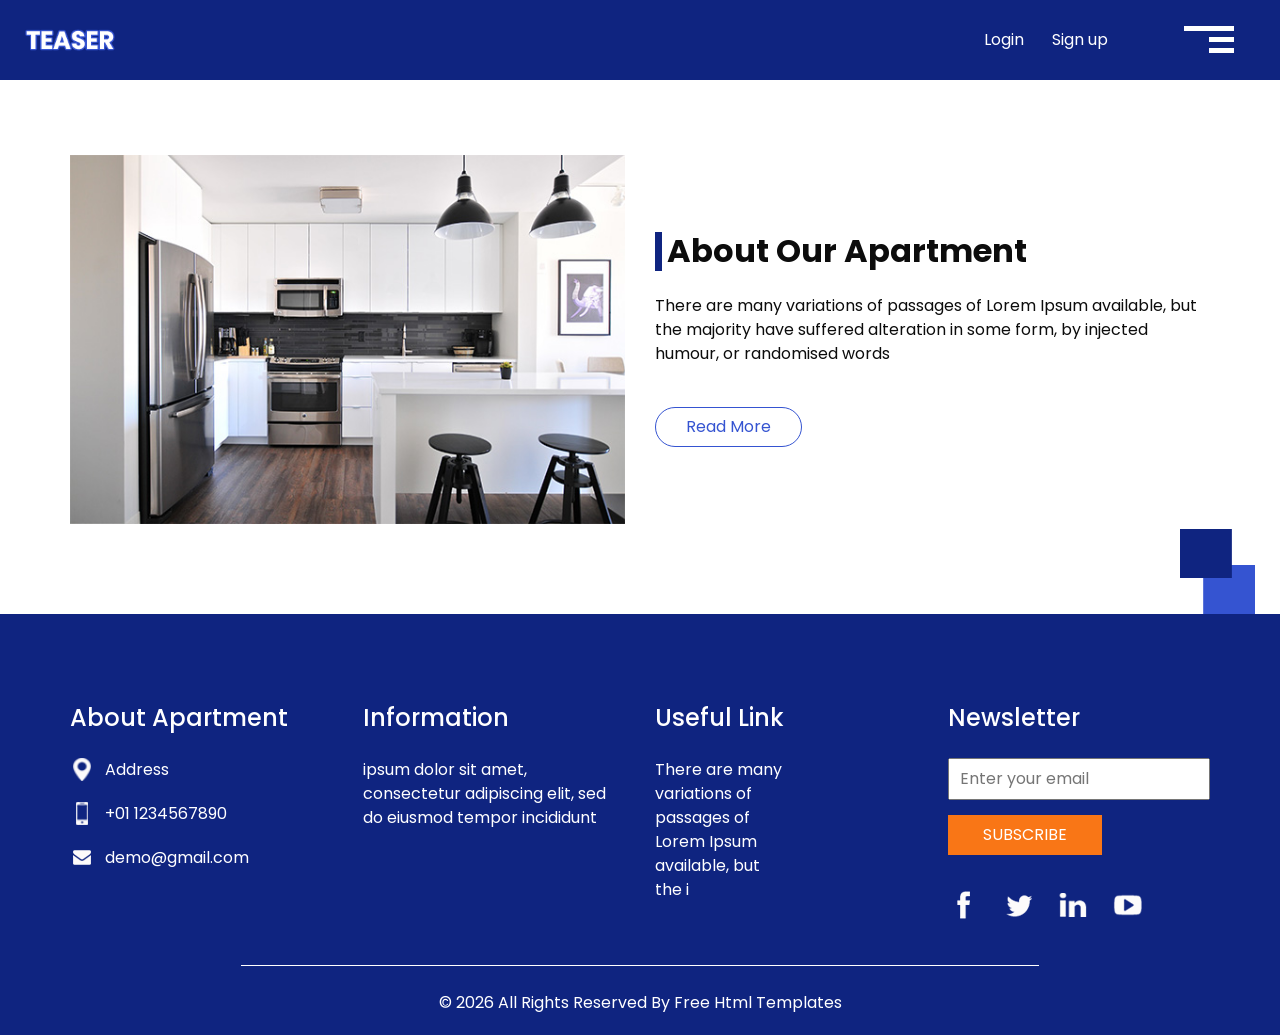
==== about.html @ cda2b72b "resnew" ====
<!DOCTYPE html>
<html>

<head>
  <!-- Basic -->
  <meta charset="utf-8" />
  <meta http-equiv="X-UA-Compatible" content="IE=edge" />
  <!-- Mobile Metas -->
  <meta name="viewport" content="width=device-width, initial-scale=1, shrink-to-fit=no" />
  <!-- Site Metas -->
  <meta name="keywords" content="" />
  <meta name="description" content="" />
  <meta name="author" content="" />

  <title>Teaser</title>


  <!-- bootstrap core css -->
  <link rel="stylesheet" type="text/css" href="css/bootstrap.css" />

  <!-- fonts style -->
  <link href="https://fonts.googleapis.com/css?family=Poppins:400,700|Raleway:400,700&display=swap" rel="stylesheet">
  <!-- Custom styles for this template -->
  <link href="css/style.css" rel="stylesheet" />
  <!-- responsive style -->
  <link href="css/responsive.css" rel="stylesheet" />
</head>

<body class="sub_page">
  <div class="hero_area">
    <!-- header section strats -->
    <header class="header_section">
      <div class="container-fluid">
        <nav class="navbar navbar-expand-lg custom_nav-container">
          <a class="navbar-brand" href="index.html">
            <img src="images/logo.png" alt="" />
          </a>
          <div class="navbar-collapse" id="">
            <ul class="navbar-nav justify-content-between ">
              <div class="User_option">
                <li class="">
                  <a class="mr-4" href="">
                    Login
                  </a>
                  <a class="" href="">
                    Sign up
                  </a>
                </li>
              </div>
            </ul>

            <div class="custom_menu-btn">
              <button onclick="openNav()">
                <span class="s-1">

                </span>
                <span class="s-2">

                </span>
                <span class="s-3">

                </span>
              </button>
            </div>
            <div id="myNav" class="overlay">
              <div class="overlay-content">
                <a href="index.html">HOME</a>
                <a href="about.html">ABOUT</a>
                <a href="house.html">HOUSE</a>
                <a href="price.html">PRICING</a>
                <a href="contact.html">CONTACT US</a>
              </div>
            </div>
          </div>
        </nav>
      </div>
    </header>
    <!-- end header section -->
  </div>


  <!-- about section -->

  <section class="about_section layout_padding-bottom">
    <div class="square-box">
      <img src="images/square.png" alt="">
    </div>
    <div class="container">
      <div class="row">
        <div class="col-md-6">
          <div class="img-box">
            <img src="images/about-img.jpg" alt="">
          </div>
        </div>
        <div class="col-md-6">
          <div class="detail-box">
            <div class="heading_container">
              <h2>
                About Our Apartment
              </h2>
            </div>
            <p>
              There are many variations of passages of Lorem Ipsum available, but the majority have suffered alteration
              in
              some form, by injected humour, or randomised words
            </p>
            <a href="">
              Read More
            </a>
          </div>
        </div>
      </div>
    </div>
  </section>

  <!-- end about section -->


  <!-- info section -->
  <section class="info_section ">
    <div class="container">
      <div class="row">
        <div class="col-md-3">
          <div class="info_contact">
            <h5>
              About Apartment
            </h5>
            <div>
              <div class="img-box">
                <img src="images/location.png" width="18px" alt="">
              </div>
              <p>
                Address
              </p>
            </div>
            <div>
              <div class="img-box">
                <img src="images/phone.png" width="12px" alt="">
              </div>
              <p>
                +01 1234567890
              </p>
            </div>
            <div>
              <div class="img-box">
                <img src="images/mail.png" width="18px" alt="">
              </div>
              <p>
                demo@gmail.com
              </p>
            </div>
          </div>
        </div>
        <div class="col-md-3">
          <div class="info_info">
            <h5>
              Information
            </h5>
            <p>
              ipsum dolor sit amet, consectetur adipiscing elit, sed do eiusmod tempor incididunt
            </p>
          </div>
        </div>

        <div class="col-md-3">
          <div class="info_links">
            <h5>
              Useful Link
            </h5>
            <ul>
              <li>
                <a href="">
                  There are many
                </a>
              </li>
              <li>
                <a href="">
                  variations of
                </a>
              </li>
              <li>
                <a href="">
                  passages of
                </a>
              </li>
              <li>
                <a href="">
                  Lorem Ipsum
                </a>
              </li>
              <li>
                <a href="">
                  available, but
                </a>
              </li>
              <li>
                <a href="">
                  the i
                </a>
              </li>
            </ul>
          </div>
        </div>
        <div class="col-md-3">
          <div class="info_form ">
            <h5>
              Newsletter
            </h5>
            <form action="">
              <input type="email" placeholder="Enter your email">
              <button>
                Subscribe
              </button>
            </form>
            <div class="social_box">
              <a href="">
                <img src="images/fb.png" alt="">
              </a>
              <a href="">
                <img src="images/twitter.png" alt="">
              </a>
              <a href="">
                <img src="images/linkedin.png" alt="">
              </a>
              <a href="">
                <img src="images/youtube.png" alt="">
              </a>
            </div>
          </div>
        </div>
      </div>
    </div>
  </section>

  <!-- end info_section -->


  <!-- footer section -->
  <section class="container-fluid footer_section ">
    <div class="container">
      <p>
        &copy; <span id="displayYear"></span> All Rights Reserved By
        <a href="https://html.design/">Free Html Templates</a>
      </p>
    </div>
  </section>
  <!-- end  footer section -->


  <script type="text/javascript" src="js/jquery-3.4.1.min.js"></script>
  <script type="text/javascript" src="js/bootstrap.js"></script>
  <script type="text/javascript" src="js/custom.js"></script>

</body>
</body>

</html>
---- css/style.css ----
body {
  font-family: 'Poppins', sans-serif;
  color: #0c0c0c;
  background-color: #ffffff;
}

.layout_padding {
  padding-top: 90px;
  padding-bottom: 90px;
}

.layout_padding2 {
  padding: 45px 0;
}

.layout_padding2-top {
  padding-top: 45px;
  padding-bottom: 45px;
}

.layout_padding2-bottom {
  padding-bottom: 45px;
}

.layout_padding-top {
  padding-top: 90px;
}

.layout_padding-bottom {
  padding-bottom: 90px;
}

.heading_container {
  display: -webkit-box;
  display: -ms-flexbox;
  display: flex;
  -webkit-box-orient: vertical;
  -webkit-box-direction: normal;
      -ms-flex-direction: column;
          flex-direction: column;
}

.heading_container h2 {
  padding-left: 5px;
  position: relative;
  border-left: 7px solid #0f2480;
  font-weight: bold;
}

/*header section*/
.hero_area {
  background-image: url(../images/hero-bg.jpg);
  position: relative;
  background-repeat: no-repeat;
  background-position: top right;
  background-size: 60% 100%;
}

.sub_page .hero_area {
  height: auto;
  background: none;
  background-color: #0f2480;
}

.header_section {
  overflow-x: hidden;
}

.header_section .container-fluid {
  padding-right: 25px;
  padding-left: 25px;
}

.header_section .nav_container {
  margin: 0 auto;
}

.header_section .navbar-expand-lg .navbar-nav {
  width: 90%;
}

.header_section .user_option {
  display: -webkit-box;
  display: -ms-flexbox;
  display: flex;
  -webkit-box-align: center;
      -ms-flex-align: center;
          align-items: center;
}

.header_section .user_option a {
  display: -webkit-box;
  display: -ms-flexbox;
  display: flex;
  color: #ffffff;
  -webkit-box-align: center;
      -ms-flex-align: center;
          align-items: center;
}

.custom_nav-container.navbar-expand-lg .navbar-nav .nav-item .nav-link {
  padding: 10px 15px;
  color: #060606;
  text-align: center;
  text-transform: uppercase;
}

.custom_nav-container.navbar-expand-lg .navbar-nav .nav-item.active .nav-link, .custom_nav-container.navbar-expand-lg .navbar-nav .nav-item:hover .nav-link {
  color: #3554d1;
}

a,
a:hover,
a:focus {
  text-decoration: none;
}

a:hover,
a:focus {
  color: initial;
}

.btn,
.btn:focus {
  outline: none !important;
  -webkit-box-shadow: none;
          box-shadow: none;
}

.custom_nav-container .nav_search-btn {
  background-image: url(../images/search-icon.png);
  background-size: 17px;
  background-repeat: no-repeat;
  background-position-y: 7px;
  width: 35px;
  height: 35px;
  padding: 0;
  border: none;
}

.navbar-brand {
  display: -webkit-box;
  display: -ms-flexbox;
  display: flex;
  -webkit-box-align: center;
      -ms-flex-align: center;
          align-items: center;
}

.navbar-brand img {
  width: 90px;
}

.custom_nav-container {
  z-index: 99999;
  padding: 0;
  height: 80px;
}

.custom_nav-container .navbar-toggler {
  outline: none;
}

.custom_nav-container .navbar-toggler .navbar-toggler-icon {
  background-image: url(../images/menu.png);
  background-size: 50px;
  width: 30px;
  height: 30px;
}

.lg_toggl-btn {
  background-color: transparent;
  border: none;
  outline: none;
  width: 56px;
  height: 40px;
  cursor: pointer;
}

.lg_toggl-btn:focus {
  outline: none;
}

.User_option {
  display: -webkit-box;
  display: -ms-flexbox;
  display: flex;
  -webkit-box-align: center;
      -ms-flex-align: center;
          align-items: center;
  margin-left: auto;
  margin-right: 35px;
}

.User_option a {
  color: #ffffff;
}

.custom_menu-btn {
  z-index: 9;
  position: absolute;
  right: 15px;
  top: 7px;
}

.custom_menu-btn button {
  margin-top: 12px;
  outline: none;
  border: none;
  background-color: transparent;
}

.custom_menu-btn button span {
  display: block;
  width: 50px;
  height: 5px;
  background-color: #fff;
  margin: 6px 0;
  -webkit-transition: all .3s;
  transition: all .3s;
}

.menu_btn-style {
  position: fixed;
  right: 40px;
  top: 7px;
}

.custom_menu-btn .s-2 {
  width: 25px;
  margin-left: auto;
}

.custom_menu-btn .s-3 {
  width: 25px;
  margin-left: auto;
}

.overlay {
  height: 100%;
  width: 0;
  position: fixed;
  z-index: 1;
  top: 0;
  left: 0;
  background-color: black;
  background-color: rgba(53, 84, 209, 0.9);
  overflow-x: hidden;
  -webkit-transition: 0.5s;
  transition: 0.5s;
}

.overlay .closebtn {
  position: absolute;
  top: 0;
  right: 30px;
  font-size: 60px;
}

.overlay a {
  padding: 0px;
  text-decoration: none;
  font-size: 22px;
  color: #f1f1f1;
  display: block;
  -webkit-transition: 0.3s;
  transition: 0.3s;
  margin-bottom: 15px;
}

.overlay a:hover {
  color: #252525;
}

.overlay-content {
  position: relative;
  top: 30%;
  width: 100%;
  text-align: center;
  margin-top: 30px;
}

.menu_width {
  width: 100%;
}

/*end header section*/
/* slider section */
.slider_section {
  padding: 75px 0;
  color: #0b0b0b;
}

.slider_section .container {
  position: relative;
  z-index: 2;
}

.slider_section .row {
  -webkit-box-align: center;
      -ms-flex-align: center;
          align-items: center;
}

.slider_section .detail-box h1 {
  color: #3554d1;
  font-weight: bold;
  font-size: 4rem;
}

.slider_section .detail-box h1 span {
  color: #0f2480;
}

.slider_section .detail-box p {
  margin-top: 25px;
}

.slider_section .detail-box .btn-box {
  margin-top: 45px;
}

.slider_section .detail-box .btn-box a {
  display: inline-block;
  padding: 8px 35px;
  background-color: transparent;
  color: #3554d1;
  -webkit-transition: all 0.3s;
  transition: all 0.3s;
  border: 1px solid #3554d1;
  border-radius: 25px;
  margin-bottom: 75px;
}

.slider_section .detail-box .btn-box a:hover {
  background-color: #3554d1;
  border-color: transparent;
  color: #ffffff;
}

.find_section {
  -webkit-transform: translateY(-50%);
          transform: translateY(-50%);
}

.find_section form {
  padding: 10px 45px;
  -webkit-box-shadow: 0px 0px 20px 11px rgba(0, 0, 0, 0.09);
  box-shadow: 0px 0px 20px 11px rgba(0, 0, 0, 0.09);
  background-color: #ffffff;
}

.find_section form .form-control {
  outline: none;
  -webkit-box-shadow: none;
          box-shadow: none;
  border-radius: 0;
  height: 45px;
  margin: 10px 0;
}

.find_section form button {
  background-color: #f97616;
  color: #ffffff;
  text-transform: uppercase;
  border: none;
  height: 45px;
  width: 100%;
  margin: 10px 0;
}

.about_section {
  position: relative;
  padding-top: 75px;
}

.about_section .row {
  -webkit-box-align: center;
      -ms-flex-align: center;
          align-items: center;
}

.about_section .img-box img {
  width: 100%;
}

.about_section .detail-box p {
  margin-top: 15px;
}

.about_section .detail-box a {
  display: inline-block;
  padding: 7px 30px;
  background-color: transparent;
  color: #3554d1;
  -webkit-transition: all 0.3s;
  transition: all 0.3s;
  border: 1px solid #3554d1;
  border-radius: 25px;
  margin-top: 25px;
}

.about_section .detail-box a:hover {
  background-color: #3554d1;
  border-color: transparent;
  color: #ffffff;
}

.about_section .square-box {
  position: absolute;
  right: 25px;
  bottom: 0;
  width: 75px;
}

.about_section .square-box img {
  width: 100%;
}

.sale_section .heading_container {
  -webkit-box-align: center;
      -ms-flex-align: center;
          align-items: center;
  margin-bottom: 35px;
}

.sale_section .sale_container {
  display: -webkit-box;
  display: -ms-flexbox;
  display: flex;
  -webkit-box-pack: center;
      -ms-flex-pack: center;
          justify-content: center;
  -ms-flex-wrap: wrap;
      flex-wrap: wrap;
}

.sale_section .sale_container .box {
  -ms-flex-preferred-size: 32%;
      flex-basis: 32%;
  margin: .65%;
}

.sale_section .sale_container .box .img-box img {
  width: 100%;
}

.sale_section .sale_container .box .detail-box {
  margin-top: 10px;
}

.sale_section .sale_container .box .detail-box h6 {
  text-transform: uppercase;
  font-weight: bold;
  font-size: 18px;
}

.sale_section .btn-box {
  display: -webkit-box;
  display: -ms-flexbox;
  display: flex;
  -webkit-box-pack: center;
      -ms-flex-pack: center;
          justify-content: center;
}

.sale_section .btn-box a {
  display: inline-block;
  padding: 7px 30px;
  background-color: transparent;
  color: #3554d1;
  -webkit-transition: all 0.3s;
  transition: all 0.3s;
  border: 1px solid #3554d1;
  border-radius: 25px;
  margin-top: 35px;
}

.sale_section .btn-box a:hover {
  background-color: #3554d1;
  border-color: transparent;
  color: #ffffff;
}

.price_section .heading_container {
  -webkit-box-align: center;
      -ms-flex-align: center;
          align-items: center;
}

.price_section .price_container {
  display: -webkit-box;
  display: -ms-flexbox;
  display: flex;
  -webkit-box-pack: center;
      -ms-flex-pack: center;
          justify-content: center;
  -ms-flex-wrap: wrap;
      flex-wrap: wrap;
  text-align: center;
}

.price_section .price_container .box {
  -ms-flex-preferred-size: 32%;
      flex-basis: 32%;
  margin: 45px .65%;
  color: #ffffff;
  min-width: 300px;
}

.price_section .price_container .box .detail-box {
  background-color: #3554d1;
}

.price_section .price_container .box .detail-box .heading-box {
  padding: 20px 0;
  background-color: #0f2480;
}

.price_section .price_container .box .detail-box .heading-box h4 {
  font-weight: bold;
}

.price_section .price_container .box .detail-box .heading-box h6 {
  text-transform: uppercase;
  font-weight: bold;
}

.price_section .price_container .box .detail-box .text-box {
  padding: 45px 0;
}

.price_section .price_container .box .detail-box .text-box h2 {
  font-weight: bold;
  position: relative;
  padding-bottom: 15px;
  margin-bottom: 20px;
}

.price_section .price_container .box .detail-box .text-box h2::before {
  content: "";
  position: absolute;
  bottom: 0;
  left: 50%;
  width: 45px;
  height: 5px;
  border-radius: 10px;
  -webkit-transform: translateX(-50%);
          transform: translateX(-50%);
  background-color: #ffffff;
}

.price_section .price_container .box .detail-box .text-box ul {
  padding: 0;
}

.price_section .price_container .box .detail-box .text-box ul li {
  list-style-type: none;
  margin: 10px 0;
}

.price_section .price_container .box .btn-box {
  display: -webkit-box;
  display: -ms-flexbox;
  display: flex;
  -webkit-box-pack: center;
      -ms-flex-pack: center;
          justify-content: center;
  margin-top: 45px;
}

.price_section .price_container .box .btn-box a {
  padding: 7px 30px;
  background-color: #0f2480;
  color: #ffffff;
  border-radius: 25px;
}

.price_section .price_container .box:hover .detail-box {
  background-color: #f9bc16;
}

.price_section .price_container .box:hover .btn-box a {
  background-color: #f9bc16;
}

.deal_section {
  overflow-x: hidden;
}

.deal_section .row {
  -webkit-box-align: center;
      -ms-flex-align: center;
          align-items: center;
}

.deal_section .detail-box p {
  margin-top: 15px;
}

.deal_section .detail-box a {
  display: inline-block;
  padding: 7px 30px;
  background-color: transparent;
  color: #3554d1;
  -webkit-transition: all 0.3s;
  transition: all 0.3s;
  border: 1px solid #3554d1;
  border-radius: 25px;
  margin-top: 25px;
}

.deal_section .detail-box a:hover {
  background-color: #3554d1;
  border-color: transparent;
  color: #ffffff;
}

.deal_section .img-box {
  display: -webkit-box;
  display: -ms-flexbox;
  display: flex;
  -webkit-box-align: center;
      -ms-flex-align: center;
          align-items: center;
  width: 115%;
}

.deal_section .img-box .box.b1 {
  margin-right: 15px;
}

.deal_section .img-box img {
  max-width: 100%;
}

.us_section {
  background-color: #0f2480;
  color: #ffffff;
}

.us_section .heading_container {
  -webkit-box-align: center;
      -ms-flex-align: center;
          align-items: center;
  margin-bottom: 45px;
}

.us_section .heading_container h2 {
  border-left-color: #ffffff;
}

.us_section .box {
  display: -webkit-box;
  display: -ms-flexbox;
  display: flex;
  -webkit-box-orient: vertical;
  -webkit-box-direction: normal;
      -ms-flex-direction: column;
          flex-direction: column;
  -webkit-box-align: center;
      -ms-flex-align: center;
          align-items: center;
  text-align: center;
  color: #ffffff;
  margin: 25px 0;
}

.us_section .box .img-box {
  margin-bottom: 15px;
}

.us_section .box .img-box img {
  width: 100%;
}

.us_section .box h3 {
  font-weight: bold;
}

.us_section .btn-box {
  display: -webkit-box;
  display: -ms-flexbox;
  display: flex;
  -webkit-box-pack: center;
      -ms-flex-pack: center;
          justify-content: center;
  margin-top: 20px;
}

.us_section .btn-box a {
  padding: 7px 30px;
  background-color: #ffffff;
  color: #252525;
  border-radius: 25px;
}

.client_section .heading_container {
  -webkit-box-align: center;
      -ms-flex-align: center;
          align-items: center;
  margin-bottom: 45px;
}

.client_section .client_container {
  width: 85%;
  margin: auto;
  border: 1px solid #252525;
}

.client_section .client_container .box {
  display: -webkit-box;
  display: -ms-flexbox;
  display: flex;
  margin: 55px 2%;
}

.client_section .client_container .box .img-box {
  min-width: 100px;
  margin-right: 15px;
}

.client_section .client_container .box .img-box img {
  width: 100%;
}

.client_section .client_container .box .detail-box h5 {
  display: -webkit-box;
  display: -ms-flexbox;
  display: flex;
  font-weight: bold;
  -webkit-box-align: center;
      -ms-flex-align: center;
          align-items: center;
}

.client_section .client_container .box .detail-box h5 hr {
  width: 45px;
  height: 5px;
  margin: 0;
  margin-left: 5px;
  border: none;
  background-color: #252525;
}

.client_section .client_container div#carouselExampleControls {
  padding: 0 10%;
}

.client_section .client_container div#carouselExampleControls::before {
  content: "";
  width: 50px;
  height: 155px;
  background-color: #0f2480;
  position: absolute;
  left: 10%;
  top: 37px;
}

.client_section .client_container .carousel-control-prev,
.client_section .client_container .carousel-control-next {
  width: 45px;
  height: 45px;
  background-color: #0f2480;
  border-radius: 100%;
  top: 50%;
  opacity: 1;
  -webkit-transform: translateY(-50%);
          transform: translateY(-50%);
  background-size: 10px;
  background-position: center;
  background-repeat: no-repeat;
}

.client_section .client_container .carousel-control-prev {
  background-image: url(../images/prev-white.png);
  left: 10px;
}

.client_section .client_container .carousel-control-next {
  background-image: url(../images/next-white.png);
  right: 10px;
}

.contact_section {
  position: relative;
}

.contact_section .heading_container {
  -webkit-box-align: center;
      -ms-flex-align: center;
          align-items: center;
  margin-bottom: 40px;
}

.contact_section .container-fluid {
  background-color: #0f2480;
  color: #ffffff;
}

.contact_section .form_container {
  padding: 45px 0 45px 15px;
}

.contact_section input {
  width: 100%;
  border: none;
  background-color: #ffffff;
  outline: none;
  color: #252525;
  margin-top: 25px;
  padding: 12px;
}

.contact_section input::-webkit-input-placeholder {
  color: #2a2a2c;
}

.contact_section input:-ms-input-placeholder {
  color: #2a2a2c;
}

.contact_section input::-ms-input-placeholder {
  color: #2a2a2c;
}

.contact_section input::placeholder {
  color: #2a2a2c;
}

.contact_section input.message-box {
  padding: 45px 12px;
}

.contact_section button {
  padding: 10px 65px;
  outline: none;
  border: none;
  color: #ffffff;
  background: #f97616;
  border-radius: 25px;
  margin: 45px 0 0 auto;
  text-transform: uppercase;
}

.contact_section .map_container {
  height: 100%;
}

.contact_section .map_container .map-responsive {
  height: 100%;
}

.info_section {
  background-color: #0f2480;
  color: #ffffff;
  padding: 90px 0 45px 0;
}

.info_section h5 {
  margin-bottom: 25px;
  font-size: 24px;
}

.info_section .info_links ul {
  padding: 0;
}

.info_section .info_links ul li {
  list-style-type: none;
}

.info_section .info_links ul li a {
  color: #ffffff;
}

.info_section .info_contact .img-box {
  width: 35px;
  display: -webkit-box;
  display: -ms-flexbox;
  display: flex;
  -webkit-box-pack: center;
      -ms-flex-pack: center;
          justify-content: center;
}

.info_section .info_contact p {
  margin: 0;
}

.info_section .info_contact > div {
  display: -webkit-box;
  display: -ms-flexbox;
  display: flex;
  -webkit-box-align: center;
      -ms-flex-align: center;
          align-items: center;
  margin: 20px 0;
}

.info_section .info_contact > div img {
  height: auto;
  margin-right: 12px;
}

.info_section .info_form form input {
  outline: none;
  width: 100%;
  padding: 7px 10px;
}

.info_section .info_form form button {
  padding: 8px 35px;
  outline: none;
  border: none;
  color: #ffffff;
  background: #f97616;
  margin-top: 15px;
  text-transform: uppercase;
}

.info_section .info_form .social_box {
  margin-top: 35px;
  width: 100%;
  display: -webkit-box;
  display: -ms-flexbox;
  display: flex;
}

.info_section .info_form .social_box a {
  margin-right: 25px;
}

/* footer section*/
.footer_section {
  background-color: #0f2480;
}

.footer_section p {
  border-top: 1px solid #ffffff;
  color: #ffffff;
  margin: 0;
  width: 70%;
  padding: 25px 0 20px 0;
  margin: 0 auto;
  text-align: center;
}

.footer_section a {
  color: #ffffff;
}

/* end footer section*/
/*# sourceMappingURL=style.css.map */
---- css/responsive.css ----
@media (max-width: 1120px) {}

@media (max-width: 992px) {
  .User_option {
    display: none;
  }

  .sale_section .sale_container .box {
    -ms-flex-preferred-size: 48%;
    flex-basis: 48%;
    margin: 1%;
  }

  .sale_section .sale_container .box {
    -ms-flex-preferred-size: 98%;
    flex-basis: 98%;
    margin: 1%;

  }
}

@media (max-width: 768px) {
  .hero_area {
    background: none;
    background-color: #e9eefc;
    height: auto;
  }


  .custom_menu-btn button span {
    background-color: #0f2480;
  }

  .sub_page .custom_menu-btn button span {
    background-color: #ffffff;
  }


  .slider_section {
    text-align: center;
  }

  .slider_section .detail-box {
    margin-bottom: 45px;
  }

  .slider_section {
    padding: 35px 0 75px 0;
  }

  .about_section {
    padding-top: 0;
  }

  .sub_page .about_section {
    padding-top: 90px;
  }

  .about_section .detail-box {
    margin-top: 35px;
  }

  .deal_section .img-box {
    width: 100%;
    margin-top: 45px;
  }

  .info_section .row>div {
    display: flex;
    flex-direction: column;
    align-items: center;
    text-align: center;
    margin: 15px 0;
  }

  .contact_section .row {
    flex-direction: column-reverse;
  }

  .contact_section .map_container {
    padding: 0;
    height: 450px;
  }

  .contact_section .form_container {
    padding: 45px 0;
  }

  .client_section .client_container {
    width: 95%;
  }

  .client_section .client_container .box {
    padding-bottom: 45px;
  }

  .client_section .client_container .carousel-control-prev,
  .client_section .client_container .carousel-control-next {
    top: calc(100% - 45px);
  }

  .client_section .client_container .carousel-control-prev {
    left: calc(50% - 50px);
  }

  .client_section .client_container .carousel-control-next {
    right: calc(50% - 50px);

  }

  .info_contact {
    display: flex;
    flex-direction: column;
    align-items: center;
  }

  .info_section .info_contact .img-box {
    margin-top: 5px;
  }

  .info_section .info_contact>div {
    align-items: flex-start;
  }

  .info_section .info_form h5 {
    text-align: center;
  }

  .info_section .info_form .social_box {
    justify-content: center;
  }

  .info_section .info_form .social_box a {
    margin: 0 15px;
  }

  .footer_section p {
    width: 85%;
  }
}

@media (max-width: 576px) {
  .slider_section .detail-box h1 {
    font-size: 3rem;
  }

  .client_section .client_container div#carouselExampleControls {
    padding: 0 5%;
  }

  .client_section .client_container .box {
    flex-direction: column;
    align-items: center;

  }

  .client_section .client_container .box .detail-box {
    margin-top: 25px;
  }

  .client_section .client_container div#carouselExampleControls::before {
    height: 165px;
    left: 30%;
    top: 43px;

  }

  .footer_section p {
    width: 100%;
  }
}

@media (max-width: 480px) {}

@media (max-width: 420px) {
  .client_section .client_container div#carouselExampleControls::before {
    left: 20%;
  }
}

@media (max-width: 360px) {}

@media (min-width: 1200px) {
  .container {
    max-width: 1170px;
  }
}
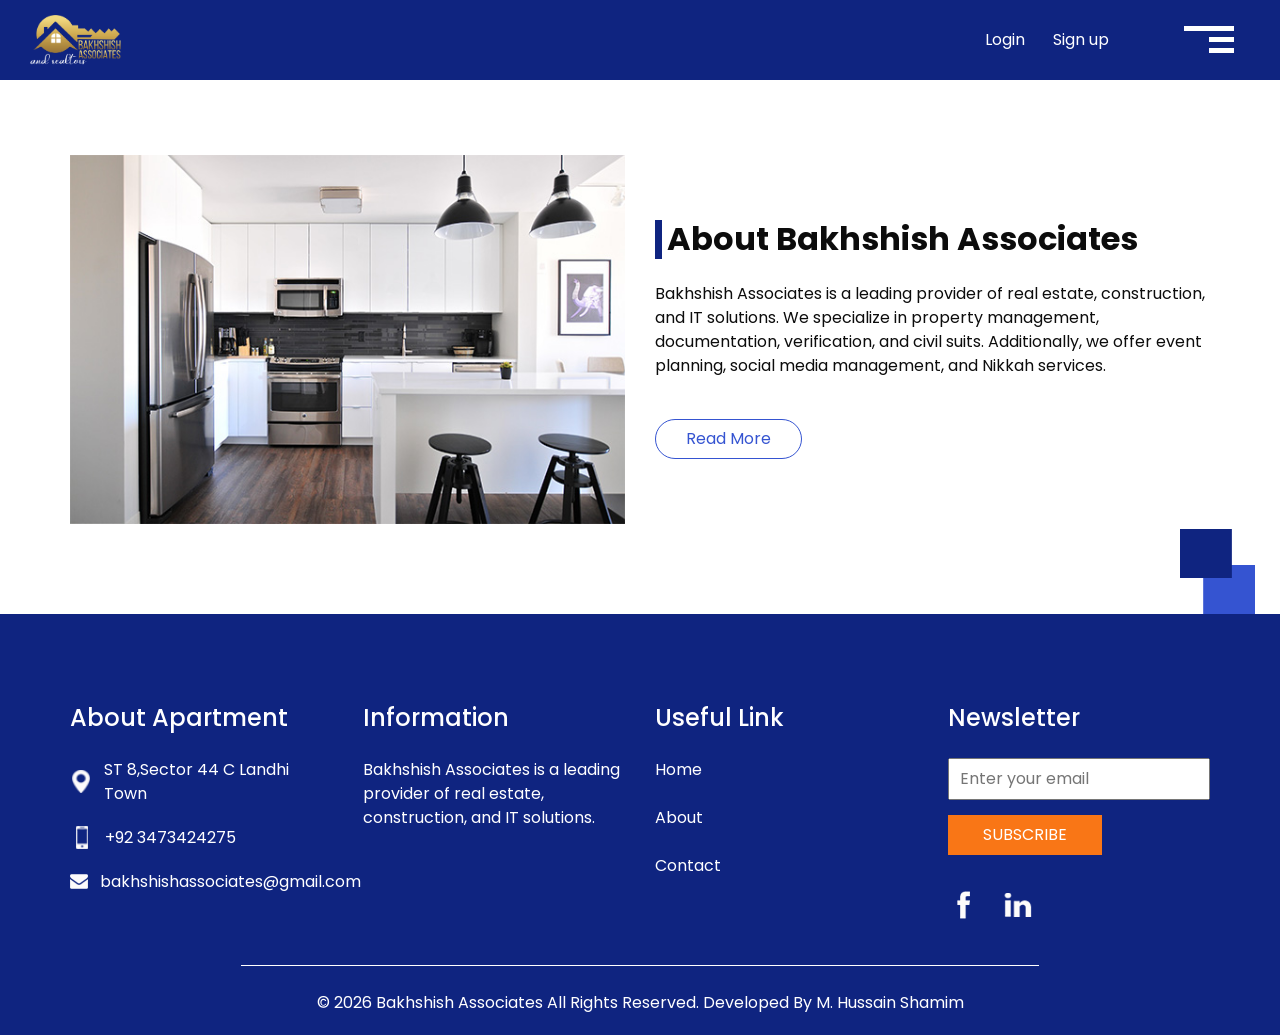
==== commit 9debf2b0: "crudopretion" ====
--- a/about.html
+++ b/about.html
@@ -8,12 +8,11 @@
   <!-- Mobile Metas -->
   <meta name="viewport" content="width=device-width, initial-scale=1, shrink-to-fit=no" />
   <!-- Site Metas -->
-  <meta name="keywords" content="" />
-  <meta name="description" content="" />
-  <meta name="author" content="" />
-
-  <title>Teaser</title>
-
+  <meta name="keywords" content="About ,About BK,Bakhshish Associates, About Bakhshish Associates ,Bakhshish, Real Estate, BK, Sohail Ahmed Ansari, Faraz Ahmed Madni, Hussain Shamim, Muhammad Hussain Shamim, property dealers, real estate agents, buy property, sell property, house for sale, apartments for rent, investment property, commercial real estate, residential real estate, property management, real estate consultancy, real estate listings, real estate marketing, real estate services, plot for sale, land investment, rental property, luxury homes, property investment, housing society, mortgage services, real estate financing, rental listings, house hunting, home buyers, home sellers, real estate trends, market analysis, best real estate agency, real estate Pakistan, Karachi real estate, DHA property, Bahria Town property, Gulshan-e-Iqbal real estate, Clifton properties, PECHS real estate, property valuation, real estate deals, property portal, housing projects, investment opportunities, new developments, real estate news, home loans, property tax, legal real estate advice, urban development" />
+  <meta name="description" content="Bakhshish Associates is a leading provider of real estate, construction, and IT solutions. We specialize in property management, documentation, verification, and civil suits. Additionally, we offer event planning, social media management, and Nikkah services." />
+  <meta name="author" content="Faraz Ahmed Al Madni,Sohail Ahmed Ansari" />
+
+  <title>About || Bakhshish Associates</title>
 
   <!-- bootstrap core css -->
   <link rel="stylesheet" type="text/css" href="css/bootstrap.css" />
@@ -24,6 +23,8 @@
   <link href="css/style.css" rel="stylesheet" />
   <!-- responsive style -->
   <link href="css/responsive.css" rel="stylesheet" />
+  <!-- favicon -->
+   <link rel="icon" href="images/Dp.png" type="image/gif" sizes="16x16" />
 </head>
 
 <body class="sub_page">
@@ -39,10 +40,10 @@
             <ul class="navbar-nav justify-content-between ">
               <div class="User_option">
                 <li class="">
-                  <a class="mr-4" href="">
+                  <a class="mr-4" href="login.html">
                     Login
                   </a>
-                  <a class="" href="">
+                  <a class="" href="signup.html">
                     Sign up
                   </a>
                 </li>
@@ -66,8 +67,7 @@
               <div class="overlay-content">
                 <a href="index.html">HOME</a>
                 <a href="about.html">ABOUT</a>
-                <a href="house.html">HOUSE</a>
-                <a href="price.html">PRICING</a>
+                <a href="house.html">PROPERTIES</a>
                 <a href="contact.html">CONTACT US</a>
               </div>
             </div>
@@ -96,15 +96,15 @@
           <div class="detail-box">
             <div class="heading_container">
               <h2>
-                About Our Apartment
+                About Bakhshish Associates
               </h2>
             </div>
             <p>
-              There are many variations of passages of Lorem Ipsum available, but the majority have suffered alteration
-              in
-              some form, by injected humour, or randomised words
+              Bakhshish Associates is a leading provider of real estate, construction, and IT solutions. We specialize
+              in property management, documentation, verification, and civil suits. Additionally, we offer event
+              planning, social media management, and Nikkah services.
             </p>
-            <a href="">
+            <a href="./house.html">
               Read More
             </a>
           </div>
@@ -130,7 +130,7 @@
                 <img src="images/location.png" width="18px" alt="">
               </div>
               <p>
-                Address
+                ST 8,Sector 44 C Landhi Town
               </p>
             </div>
             <div>
@@ -138,7 +138,7 @@
                 <img src="images/phone.png" width="12px" alt="">
               </div>
               <p>
-                +01 1234567890
+                +92 3473424275
               </p>
             </div>
             <div>
@@ -146,18 +146,19 @@
                 <img src="images/mail.png" width="18px" alt="">
               </div>
               <p>
-                demo@gmail.com
+                bakhshishassociates@gmail.com
               </p>
             </div>
           </div>
         </div>
+
         <div class="col-md-3">
           <div class="info_info">
             <h5>
               Information
             </h5>
             <p>
-              ipsum dolor sit amet, consectetur adipiscing elit, sed do eiusmod tempor incididunt
+              Bakhshish Associates is a leading provider of real estate, construction, and IT solutions.
             </p>
           </div>
         </div>
@@ -169,38 +170,24 @@
             </h5>
             <ul>
               <li>
-                <a href="">
-                  There are many
+                <a href="./index.html">
+                  Home
                 </a>
-              </li>
+              </li> <br>
               <li>
-                <a href="">
-                  variations of
+                <a href="./about.html">
+                  About
                 </a>
-              </li>
+              </li> <br>
               <li>
-                <a href="">
-                  passages of
-                </a>
-              </li>
-              <li>
-                <a href="">
-                  Lorem Ipsum
-                </a>
-              </li>
-              <li>
-                <a href="">
-                  available, but
-                </a>
-              </li>
-              <li>
-                <a href="">
-                  the i
+                <a href="./contact.html">
+                  Contact
                 </a>
               </li>
             </ul>
           </div>
         </div>
+
         <div class="col-md-3">
           <div class="info_form ">
             <h5>
@@ -213,17 +200,11 @@
               </button>
             </form>
             <div class="social_box">
-              <a href="">
+              <a href="https://www.facebook.com/people/Bakhshish-Associates/61559267128693/">
                 <img src="images/fb.png" alt="">
               </a>
-              <a href="">
-                <img src="images/twitter.png" alt="">
-              </a>
-              <a href="">
+              <a href="https://www.linkedin.com/company/bakhshish-associates/">
                 <img src="images/linkedin.png" alt="">
-              </a>
-              <a href="">
-                <img src="images/youtube.png" alt="">
               </a>
             </div>
           </div>
@@ -239,13 +220,12 @@
   <section class="container-fluid footer_section ">
     <div class="container">
       <p>
-        &copy; <span id="displayYear"></span> All Rights Reserved By
-        <a href="https://html.design/">Free Html Templates</a>
+        &copy; <span id="displayYear"></span> Bakhshish Associates All Rights Reserved. Developed By
+        <a href="https://hussainshamim.netlify.app/">M. Hussain Shamim</a>
       </p>
     </div>
   </section>
   <!-- end  footer section -->
-
 
   <script type="text/javascript" src="js/jquery-3.4.1.min.js"></script>
   <script type="text/javascript" src="js/bootstrap.js"></script>
--- a/css/style.css
+++ b/css/style.css
@@ -148,7 +148,7 @@
 }
 
 .navbar-brand img {
-  width: 90px;
+  width: 100px;
 }
 
 .custom_nav-container {
@@ -721,7 +721,7 @@
 }
 
 .client_section .client_container .box .img-box img {
-  width: 100%;
+  width: 80%;
 }
 
 .client_section .client_container .box .detail-box h5 {
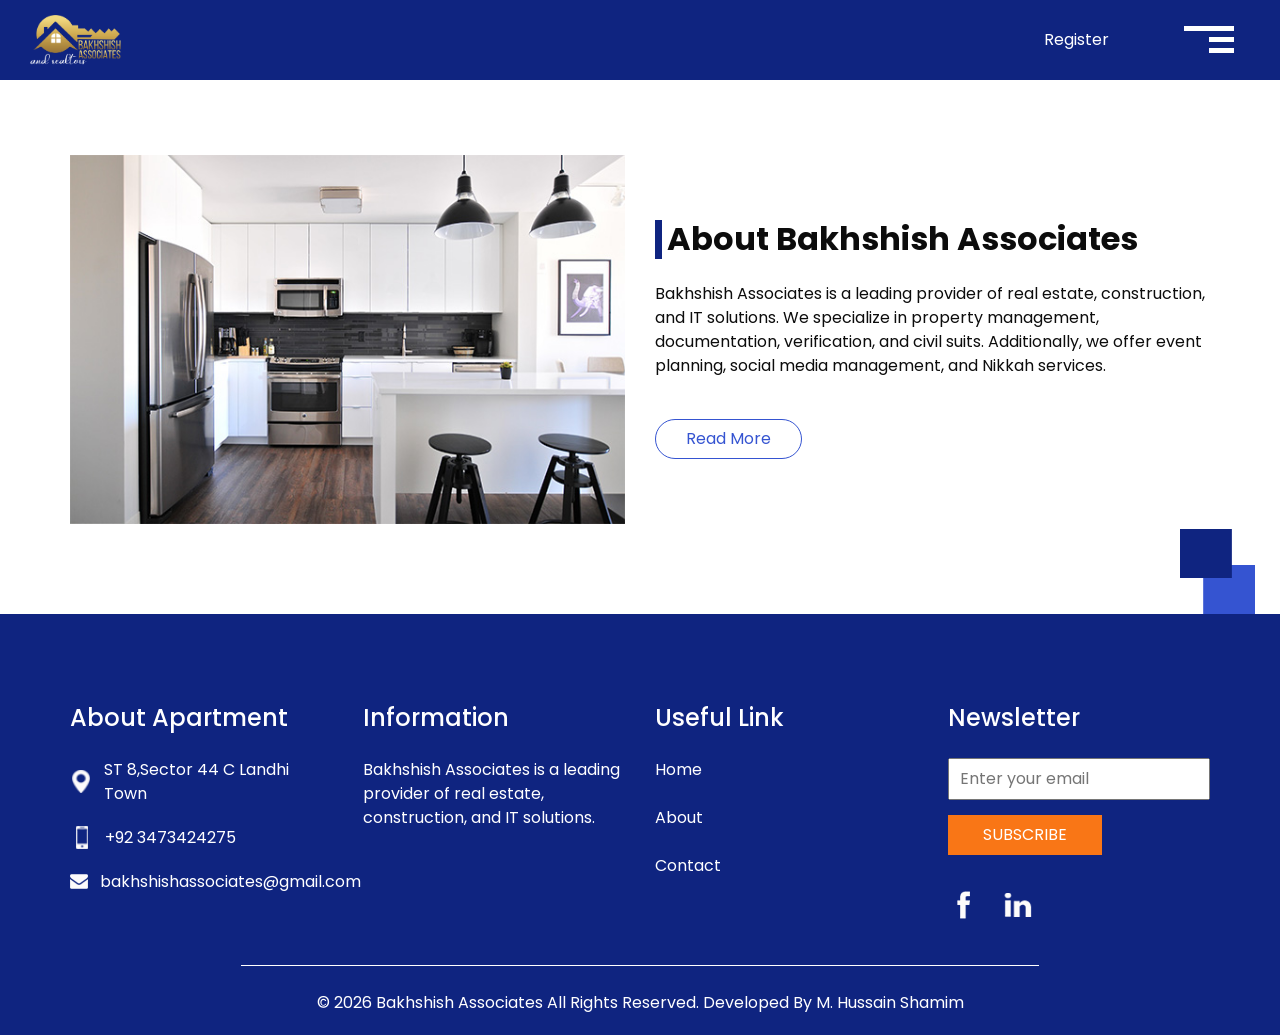
==== commit 5bcebec5: "Remove login functionality and update signup to register; enhance contact form submission process an" ====
--- a/about.html
+++ b/about.html
@@ -31,52 +31,49 @@
   <div class="hero_area">
     <!-- header section strats -->
     <header class="header_section">
-      <div class="container-fluid">
-        <nav class="navbar navbar-expand-lg custom_nav-container">
-          <a class="navbar-brand" href="index.html">
-            <img src="images/logo.png" alt="" />
-          </a>
-          <div class="navbar-collapse" id="">
-            <ul class="navbar-nav justify-content-between ">
-              <div class="User_option">
-                <li class="">
-                  <a class="mr-4" href="login.html">
-                    Login
-                  </a>
-                  <a class="" href="signup.html">
-                    Sign up
-                  </a>
-                </li>
-              </div>
-            </ul>
-
-            <div class="custom_menu-btn">
-              <button onclick="openNav()">
-                <span class="s-1">
-
-                </span>
-                <span class="s-2">
-
-                </span>
-                <span class="s-3">
-
-                </span>
-              </button>
-            </div>
-            <div id="myNav" class="overlay">
-              <div class="overlay-content">
-                <a href="index.html">HOME</a>
-                <a href="about.html">ABOUT</a>
-                <a href="house.html">PROPERTIES</a>
-                <a href="contact.html">CONTACT US</a>
-              </div>
-            </div>
-          </div>
-        </nav>
-      </div>
+        <div class="container-fluid">
+            <nav class="navbar navbar-expand-lg custom_nav-container">
+                <a class="navbar-brand" href="index.html">
+                    <img src="images/logo.png" alt="" />
+                </a>
+                <div class="navbar-collapse" id="">
+                    <ul class="navbar-nav justify-content-between ">
+                        <div class="User_option">
+                            <li class="">
+                                <a class="" href="signup.html">
+                                    Register
+                                </a>
+                            </li>
+                        </div>
+                    </ul>
+
+                    <div class="custom_menu-btn">
+                        <button onclick="openNav()">
+                            <span class="s-1">
+
+                            </span>
+                            <span class="s-2">
+
+                            </span>
+                            <span class="s-3">
+
+                            </span>
+                        </button>
+                    </div>
+                    <div id="myNav" class="overlay">
+                        <div class="overlay-content">
+                            <a href="index.html">HOME</a>
+                            <a href="about.html">ABOUT</a>
+                            <a href="house.html">PROPERTIES</a>
+                            <a href="contact.html">CONTACT US</a>
+                        </div>
+                    </div>
+                </div>
+            </nav>
+        </div>
     </header>
     <!-- end header section -->
-  </div>
+</div>
 
 
   <!-- about section -->
